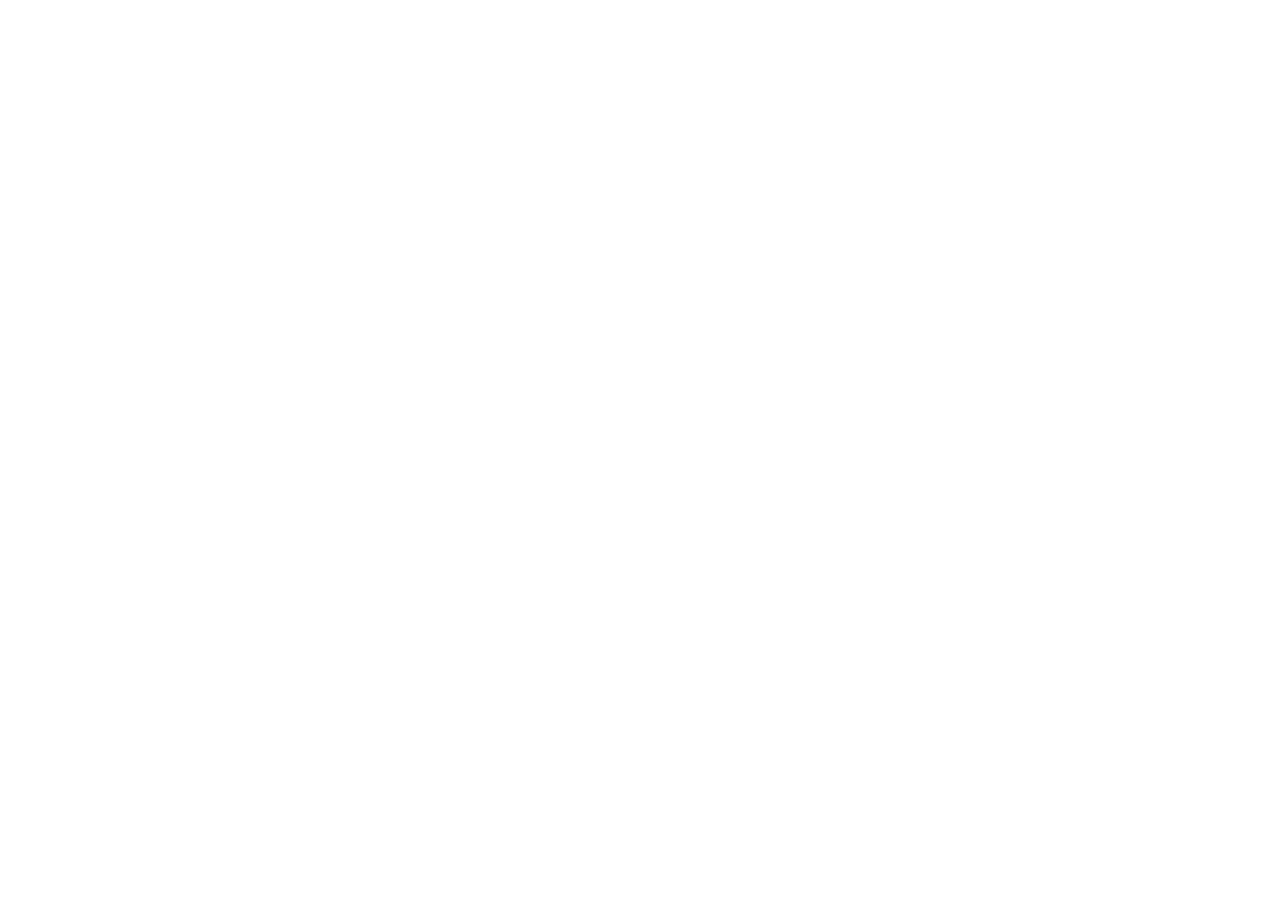
==== index.html @ 3e323856 "Update index.html" ====
<!DOCTYPE html>
<html lang="en">
<head>
    <meta charset="UTF-8">
    <meta http-equiv="X-UA-Compatible" content="IE=edge">
    <meta name="viewport" content="width=device-width, initial-scale=1.0">
    <title>Document</title>
</head>
<body>
    
</body>
</html>
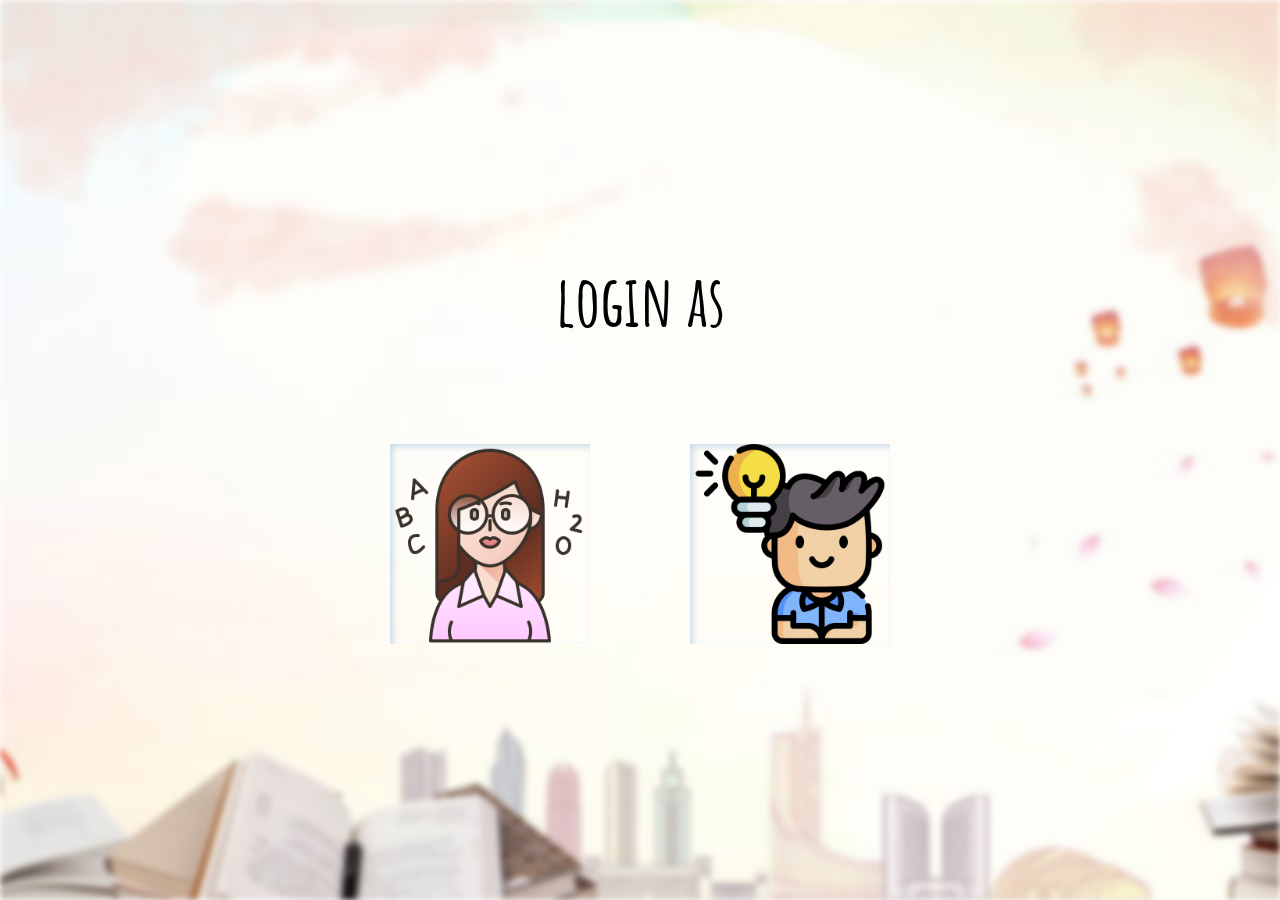
==== commit 627c0dc9: "changes" ====
--- a/index.html
+++ b/index.html
@@ -1,12 +1,33 @@
 <!DOCTYPE html>
 <html lang="en">
-<head>
-    <meta charset="UTF-8">
-    <meta http-equiv="X-UA-Compatible" content="IE=edge">
-    <meta name="viewport" content="width=device-width, initial-scale=1.0">
-    <title>Document</title>
-</head>
-<body>
-    
-</body>
+
+    <head>
+        <meta charset="UTF-8">
+        <meta http-equiv="X-UA-Compatible" content="IE=edge">
+        <meta name="viewport" content="width=device-width, initial-scale=1.0">
+        <title>Document</title>
+        <link rel="stylesheet" href="style.css">
+        <style>
+            @import url('https://fonts.googleapis.com/css2?family=Amatic+SC:wght@400;700&display=swap');
+        </style>
+    </head>
+
+    <body>
+        <section class="background">
+
+        </section>
+        <section class="content">
+            <h1>login as</h1>
+            <div class="toggle">
+                <div class="teacher">
+                    <a href=""><img src="/images/teacher.png" alt=""></a>
+                </div>
+                <div class="student">
+                    <a href=""><img src="/images/idea.png" alt=""></a>
+                </div>
+            </div>
+        </section>
+        <script src="script.js"></script>
+    </body>
+
 </html>--- a/style.css
+++ b/style.css
@@ -0,0 +1,60 @@
+*{
+    margin: 0;
+    padding: 0;
+    box-sizing: border-box;
+}
+
+.background{
+    height: 100vh;
+    background-image: url(/images/pngtree-teacher-s-college-classroom-coaching-course-poster-background-image_188494.jpg);
+    background-size: cover;
+    background-position: center;
+    filter: blur(3px);
+}
+
+.content{
+    position: absolute;
+    display: flex;
+    align-items: center;
+    justify-content: center;
+    flex-direction: column;
+    top: 50%;
+    left: 50%;
+    transform: translate(-50%,-50%);
+}
+.teacher,.student{
+    height: 200px;
+    width: 200px;
+    transition: .5s;
+    position: relative;
+    box-shadow: rgb(204, 219, 232) 3px 3px 6px 0px inset, rgba(255, 255, 255, 0.5) -3px -3px 6px 1px inset;
+}
+.toggle{
+    margin-top: 100px;
+    display: flex;
+    gap: 100px;
+}
+
+.toggle img{
+    width: 200px;
+    height: 200px;
+    cursor: pointer;
+}
+
+.teacher:hover {
+    transform: scale(1.2);
+    box-shadow: rgba(0, 0, 0, 0.15) 2.4px 2.4px 3.2px;
+}
+.student:hover {
+    transform: scale(1.2);
+    box-shadow: rgba(0, 0, 0, 0.15) 2.4px 2.4px 3.2px;
+}
+
+.content h1{
+    font-family: 'Amatic SC', cursive;
+    font-weight: 700;
+    font-size: 70px;
+}
+
+
+
